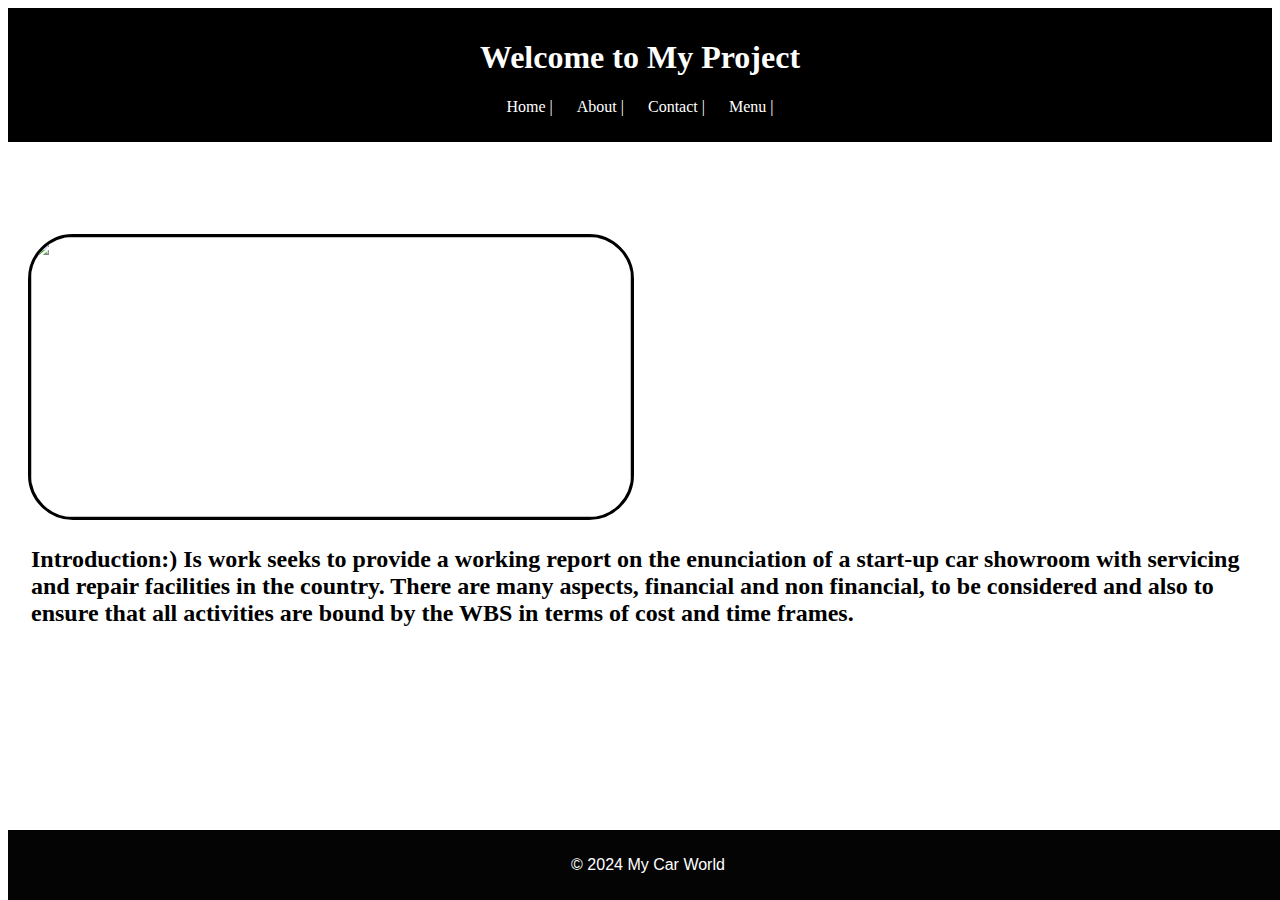
==== index.html @ 71d8993f "Update and rename intex.html to index.html" ====
<!DOCTYPE html>
<html lang="en">
<head>
    <meta charset="UTF-8">
    <meta name="viewport" content="width=device-width, initial-scale=1.0">
    <title>My Website</title>
    <link rel="stylesheet" href="2.css">
</head>
<body>
    <header>
        <h1>Welcome to My Project</h1>
        <nav>
            <ul>
                <li><a href="C:\Users\renga technologies\Desktop\New folder\jeeva\project.html">Home |</a></li>
                <li><a href="C:\Users\renga technologies\Desktop\New folder\jeeva\about1.html">About 
                    |</a></li>
                <li><a href="C:\Users\renga technologies\Desktop\New folder\jeeva\contect.html">Contact |</a></li>
                <li><a href="C:\Users\renga technologies\Desktop\New folder\jeeva\Menu.html">Menu |</a></li>
            </ul>
        </nav>
    </header>

    <main>
        <br>
        <br>
        <br>
        <br>
        <img src="car img.1.jpg"width="600" height="280">
        <table><tr></tr><td>
        <p><h2>Introduction:)

            Is work seeks to provide a working report on the enunciation of a start-up car showroom with servicing and repair facilities in the country. There are many aspects, financial and non financial, to be considered and also to ensure that all activities are bound by the WBS in terms of cost and time frames.</p>
        
        </td></table></h2>
        </main>

    <footer>
        <p>&copy; 2024 My Car World</p>
    </footer>
</body>
</html>
---- 2.css ----
css
body {
    font-family: Arial, sans-serif;
    margin: 0;
    padding: 0;
    box-sizing: border-box;
}

header {
    background-color: #000000;
    color: white;
    padding: 10px 0;
    text-align: center;
}

nav ul {
    list-style-type: none;
    padding: 0;
}

nav ul li {
    display: inline;
    margin: 0 10px;
}

nav ul li a {
    color: white;
    text-decoration: none;
}

main {
    padding: 20px;
    img{
        border-radius: 45px;
        border: solid 3px black;
    }
}

section {
    margin: 20px 0;
}

footer {
    background-color: #040404;
    color: white;
    text-align: center;
    padding: 10px 0;
    position: fixed;
    width: 100%;
    bottom: 0;
    font-family: 'Lucida Sans', 'Lucida Sans Regular', 'Lucida Grande', 'Lucida Sans Unicode', Geneva, Verdana, sans-serif;
}
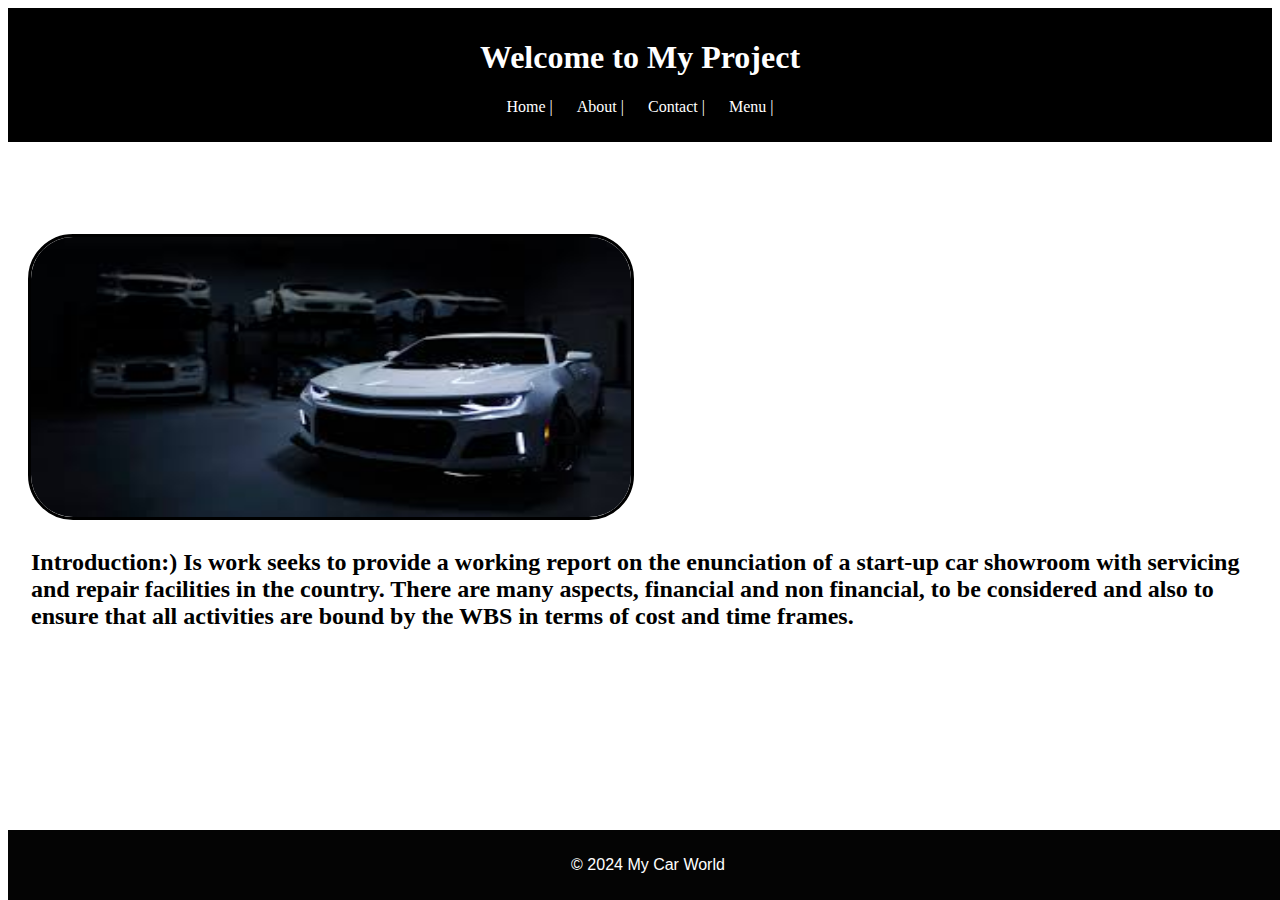
==== commit 13bd7077: "Update index.html" ====
--- a/index.html
+++ b/index.html
@@ -26,7 +26,7 @@
         <br>
         <br>
         <br>
-        <img src="car img.1.jpg"width="600" height="280">
+        <img src="img.1.jpg"width="600" height="280">
         <table><tr></tr><td>
         <p><h2>Introduction:)
 
